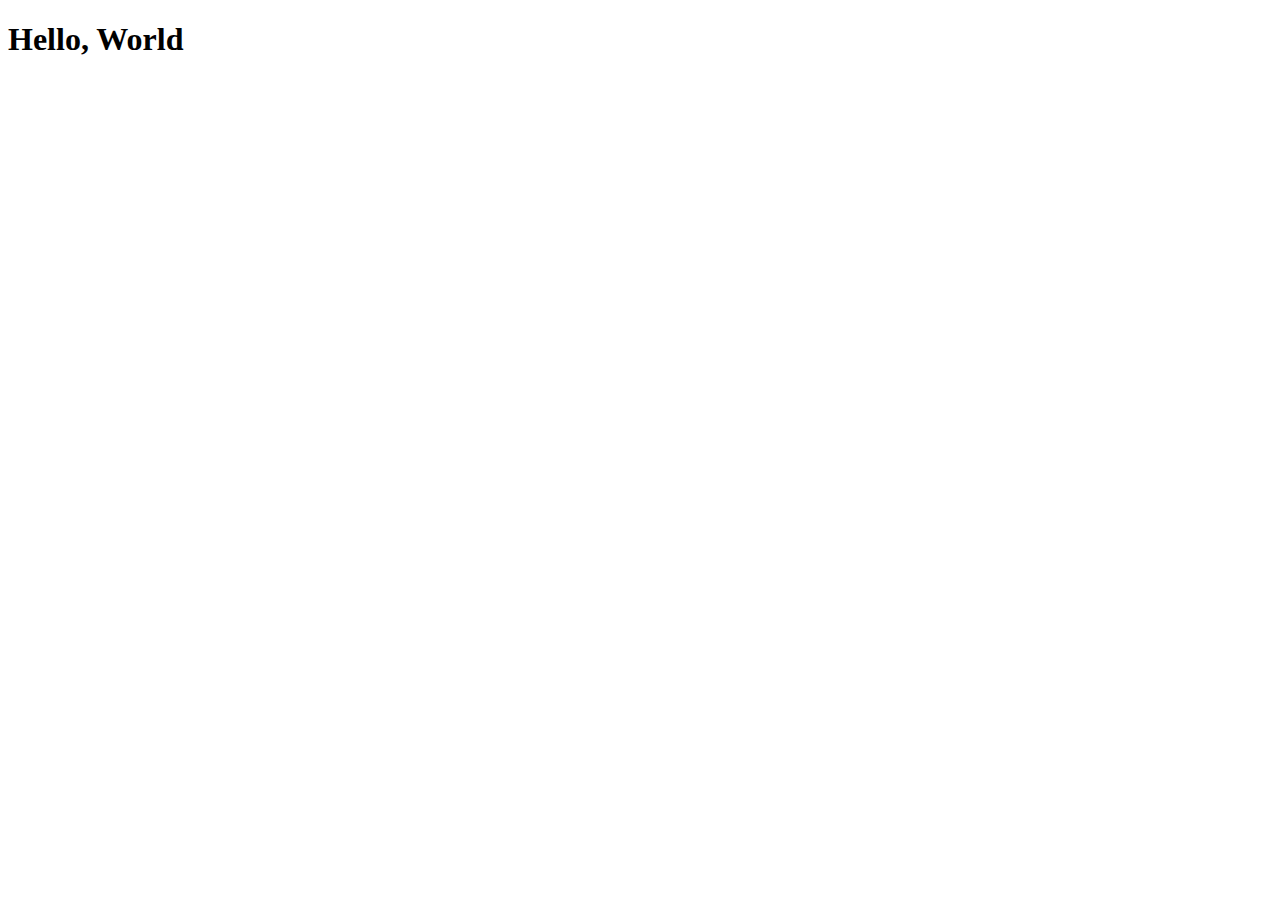
==== index.html @ a1d018de "My first commit" ====
<!DOCTYPE html>
<html lang="en">
<head>
    <meta charset="UTF-8">
    <meta http-equiv="X-UA-Compatible" content="IE=edge">
    <meta name="viewport" content="width=device-width, initial-scale=1.0">
    <title>Learn Git</title>
</head>
<body>
    <h1>Hello, World</h1>
</body>
</html>
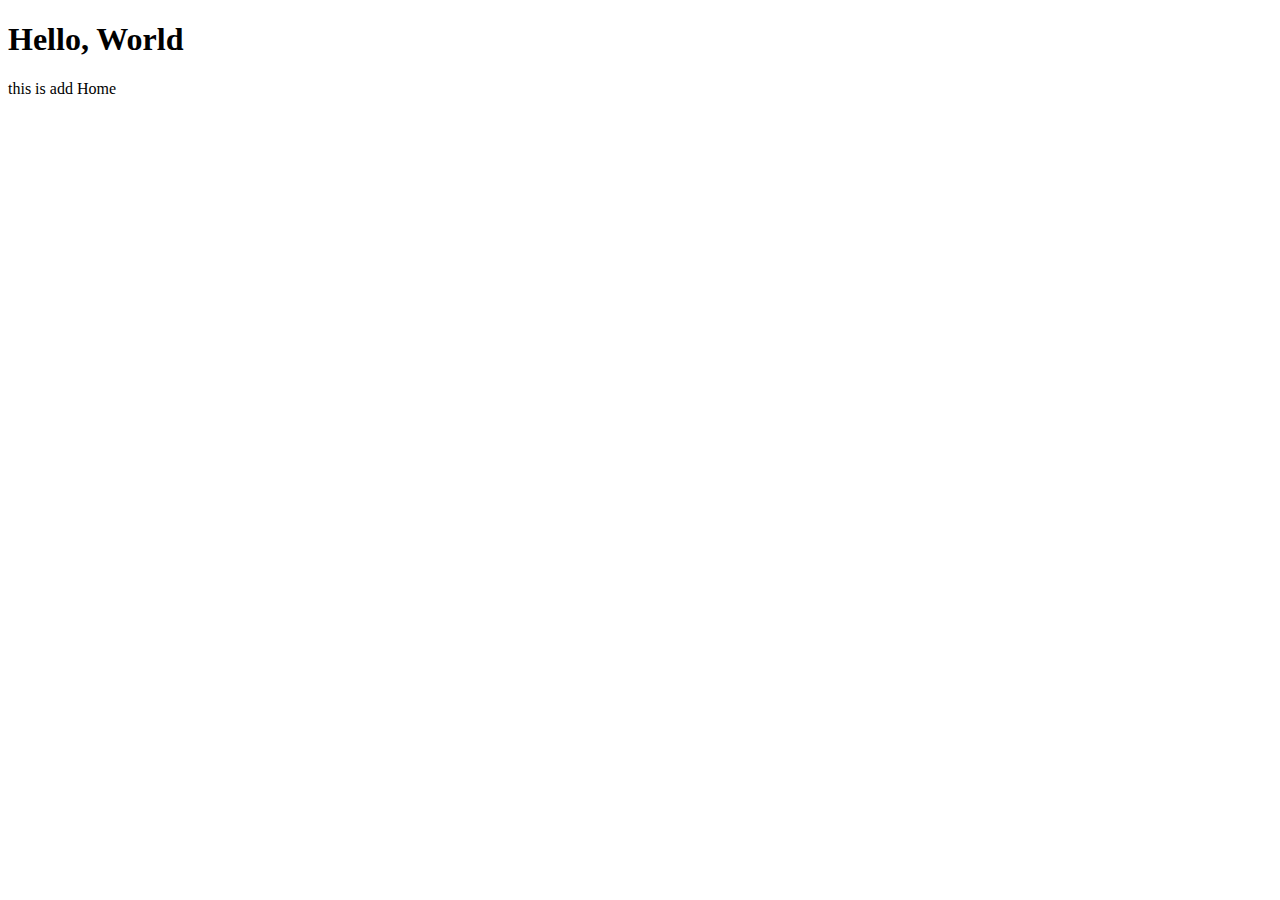
==== commit b70d33df: "add update index" ====
--- a/index.html
+++ b/index.html
@@ -8,5 +8,6 @@
 </head>
 <body>
     <h1>Hello, World</h1>
+    <p>this is add Home</p>
 </body>
 </html>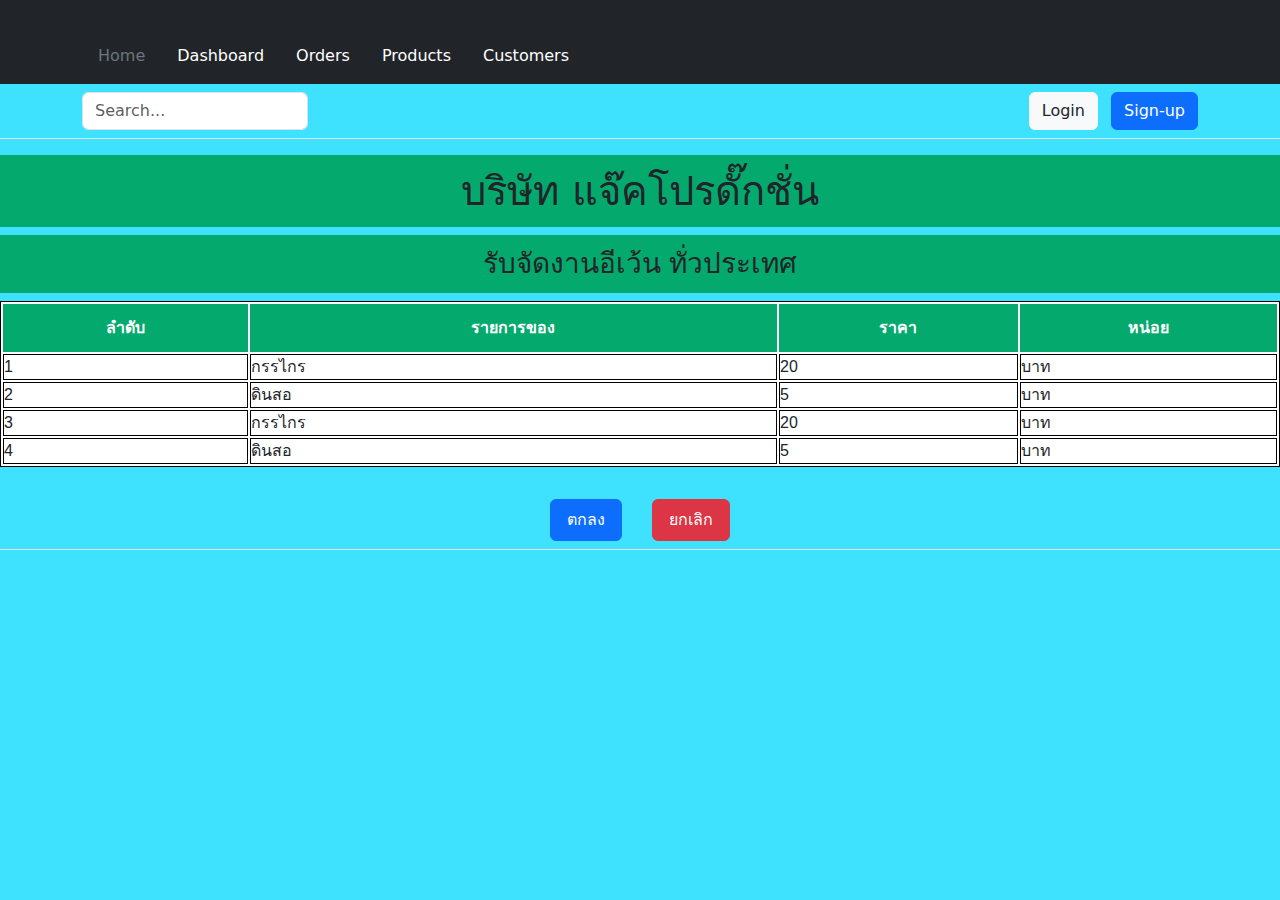
==== commit f21e6b30: "first commit" ====
--- a/index.html
+++ b/index.html
@@ -5,9 +5,108 @@
     <meta http-equiv="X-UA-Compatible" content="IE=edge">
     <meta name="viewport" content="width=device-width, initial-scale=1.0">
     <title>Learn Git</title>
+    <link rel="stylesheet" href="style.css">
+    <link rel="stylesheet" href="css/bootstrap.min.css">
 </head>
-<body>
-    <h1>Hello, World</h1>
-    <p>this is add Home</p>
+<body class="body">
+    <header>
+        <div class="px-3 py-2 text-bg-dark">
+          <div class="container">
+            <div class="d-flex flex-wrap align-items-center justify-content-center justify-content-lg-start">
+             
+              <ul class="nav col-12 col-lg-auto my-2 justify-content-center my-md-0 text-small">
+                <li>
+                  <a href="#" class="nav-link text-secondary">
+                    <svg class="bi d-block mx-auto mb-1" width="24" height="24"><use xlink:href="#home"></use></svg>
+                    Home
+                  </a>
+                </li>
+                <li>
+                  <a href="#" class="nav-link text-white">
+                    <svg class="bi d-block mx-auto mb-1" width="24" height="24"><use xlink:href="#speedometer2"></use></svg>
+                    Dashboard
+                  </a>
+                </li>
+                <li>
+                  <a href="#" class="nav-link text-white">
+                    <svg class="bi d-block mx-auto mb-1" width="24" height="24"><use xlink:href="#table"></use></svg>
+                    Orders
+                  </a>
+                </li>
+                <li>
+                  <a href="#" class="nav-link text-white">
+                    <svg class="bi d-block mx-auto mb-1" width="24" height="24"><use xlink:href="#grid"></use></svg>
+                    Products
+                  </a>
+                </li>
+                <li>
+                  <a href="#" class="nav-link text-white">
+                    <svg class="bi d-block mx-auto mb-1" width="24" height="24"><use xlink:href="#people-circle"></use></svg>
+                    Customers
+                  </a>
+                </li>
+              </ul>
+            </div>
+          </div>
+        </div>
+        <div class="px-3 py-2 border-bottom mb-3">
+          <div class="container d-flex flex-wrap justify-content-center">
+            <form class="col-12 col-lg-auto mb-2 mb-lg-0 me-lg-auto" role="search">
+              <input type="search" class="form-control" placeholder="Search..." aria-label="Search">
+            </form>
+    
+            <div class="text-end">
+              <button type="button" class="btn btn-light text-dark me-2">Login</button>
+              <button type="button" class="btn btn-primary">Sign-up</button>
+            </div>
+          </div>
+        </div>
+      </header>
+    <h1>บริษัท แจ๊คโปรดั๊กชั่น</h1>
+    <h3>รับจัดงานอีเว้น ทั่วประเทศ</h3>
+    <table class="customers">
+        <tr>
+            <th>ลำดับ</th>
+            <th>รายการของ</th>
+            <th>ราคา</th>
+            <th>หน่อย</th>
+        </tr>
+        <tr>
+            <td>1</td>
+            <td>กรรไกร</td>
+            <td>20</td>
+            <td>บาท</td>
+        </tr>
+        <tr>
+            <td>2</td>
+            <td>ดินสอ</td>
+            <td>5</td>
+            <td>บาท</td>
+        </tr>
+        <tr>
+            <td>3</td>
+            <td>กรรไกร</td>
+            <td>20</td>
+            <td>บาท</td>
+        </tr>
+        <tr>
+            <td>4</td>
+            <td>ดินสอ</td>
+            <td>5</td>
+            <td>บาท</td>
+        </tr>
+    </table>
+    <br>
+    <div class="px-3 py-2 border-bottom mb-3">
+        <div class="container d-flex flex-wrap justify-content-center">
+          <div class="text-end">
+            <button type="button" class="px-3 py-2 btn btn-primary me-4">ตกลง</button>
+            <button type="button" class="px-3 py-2 btn btn-danger">ยกเลิก</button>
+          </div>
+        </div>
+    </div>
+    <script src="js/bootstrap.min.js"></script>
+
+
 </body>
 </html>--- a/style.css
+++ b/style.css
@@ -0,0 +1,66 @@
+.body{
+    background: #3ee2ff;
+}
+
+.customers {
+    font-family: sans-serif;
+    border-collapse: separate;
+    width: 100%;
+  }
+ 
+  table {
+	background-color: #ffffff;
+  width: 100%;
+}
+  .customers td, th, table{
+    border: 1px solid #000000;
+    padding: 0;
+  }
+  /* .customers tr:nth-child(even){background-color: #7e7e7e;} */
+  
+  .customers tr:hover {background-color: #38afff;}
+  
+  .customers th, h3, h1 {
+    padding-top: 12px;
+    padding-bottom: 12px;
+    background-color: #04AA6D;
+    color: white;
+    text-align: center;
+  }
+  .button {
+    background-color: #4CAF50;
+    border: none;
+    color: white;
+    padding: 15px 32px;
+    text-align: center;
+    text-decoration: none;
+    display: inline-block;
+    font-size: 16px;
+    margin: 4px 2px;
+    cursor: pointer;
+    
+  }
+  .button2 {
+    background-color: #4CAF50;
+    border: none;
+    color: white;
+    padding: 15px 32px;
+    text-align: center;
+    text-decoration: none;
+    display: inline-block;
+    font-size: 16px;
+    margin: 4px 2px;
+    cursor: pointer;
+  }
+  .center {
+    text-align: center;
+}
+.right {
+    text-align: right;
+}
+.left {
+    text-align: left;
+}
+.div {
+    width: 100%;
+}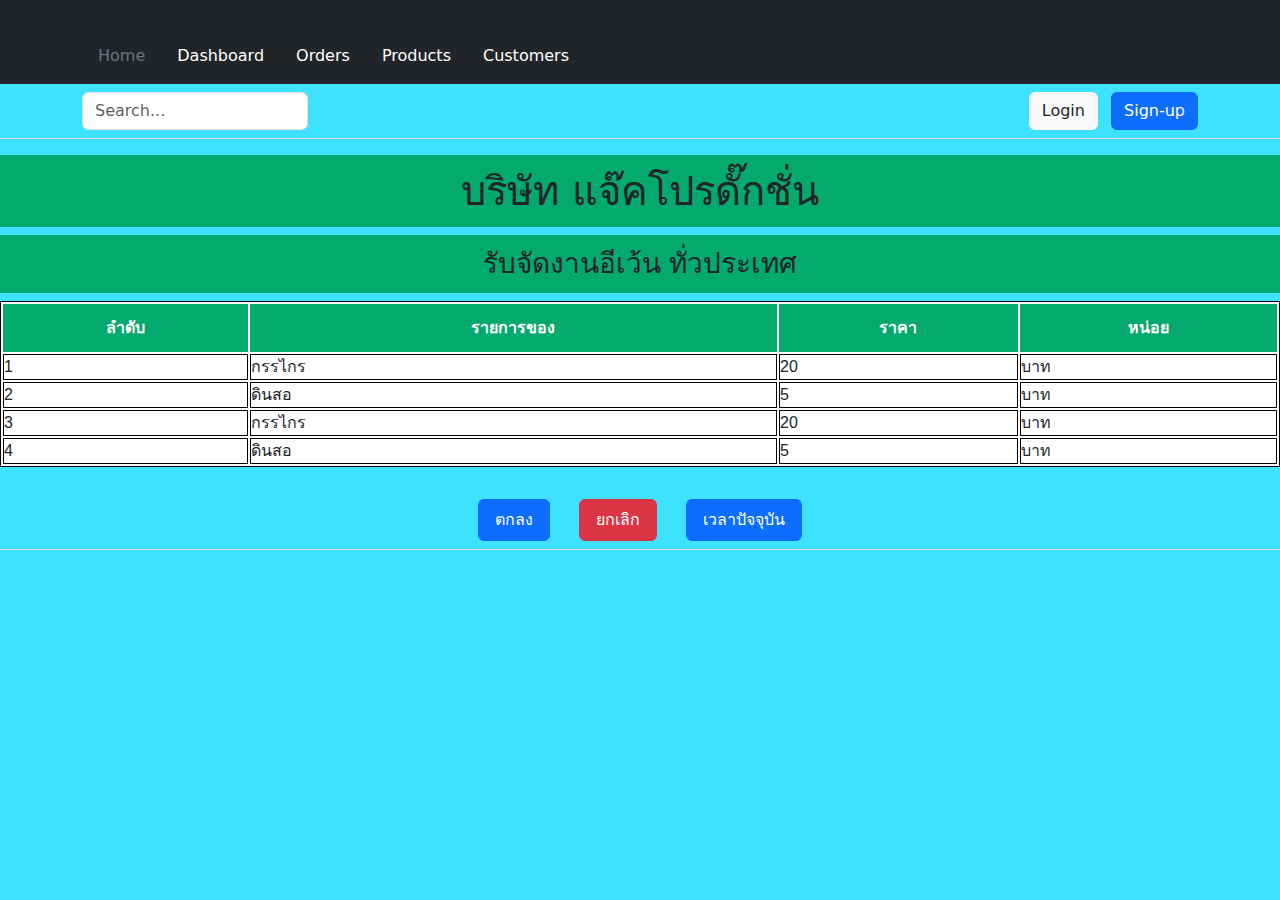
==== commit 2a22b440: "git uplode" ====
--- a/index.html
+++ b/index.html
@@ -101,11 +101,13 @@
         <div class="container d-flex flex-wrap justify-content-center">
           <div class="text-end">
             <button type="button" class="px-3 py-2 btn btn-primary me-4">ตกลง</button>
-            <button type="button" class="px-3 py-2 btn btn-danger">ยกเลิก</button>
+            <button type="button" class="px-3 py-2 btn btn-danger me-4">ยกเลิก</button>
+            <button type="button" class="px-3 py-2 btn btn-primary" onclick="time()">เวลาปัจจุบัน</button>
           </div>
         </div>
     </div>
     <script src="js/bootstrap.min.js"></script>
+    <script src="script.js"></script>
 
 
 </body>
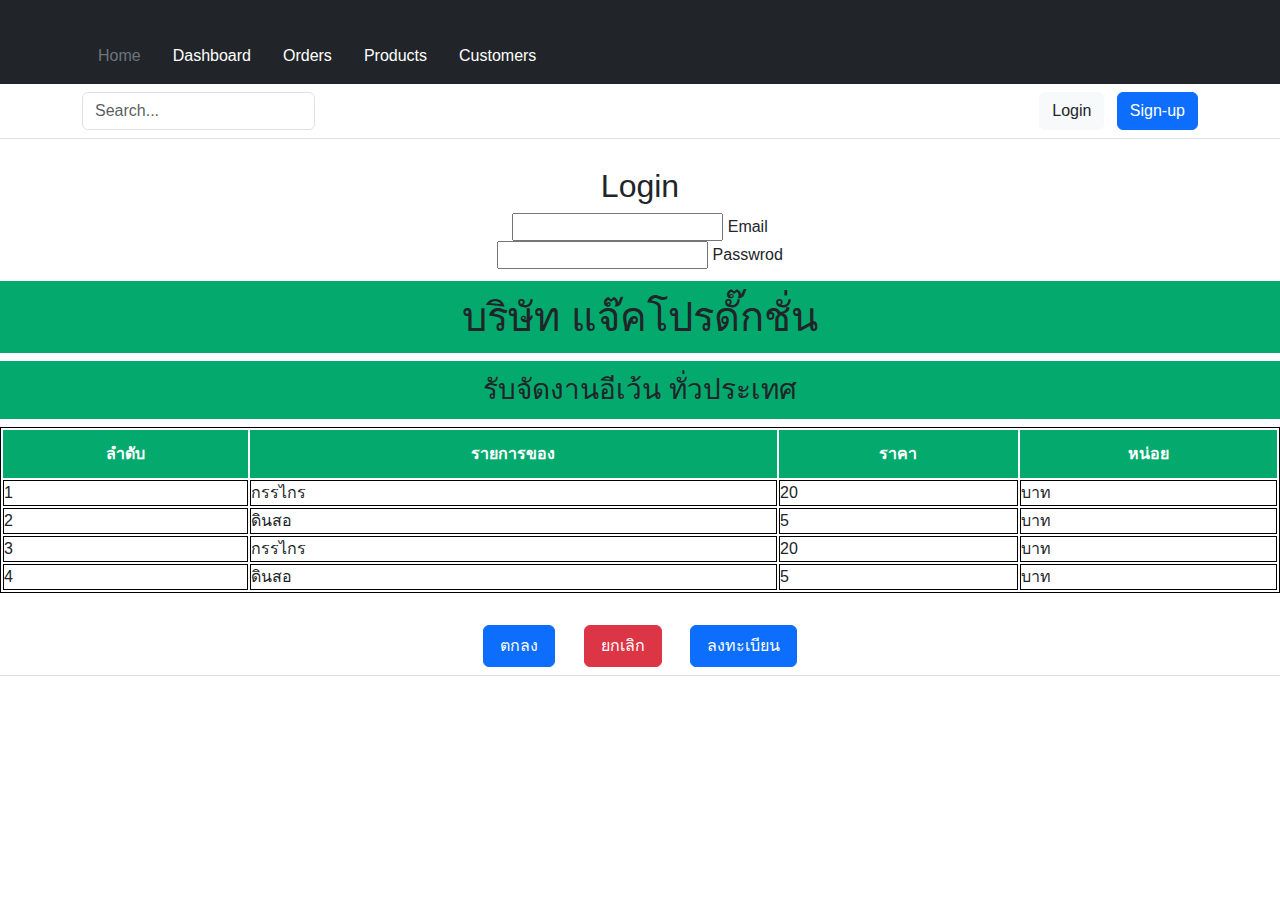
==== commit 0977494e: "up worb" ====
--- a/index.html
+++ b/index.html
@@ -62,6 +62,24 @@
           </div>
         </div>
       </header>
+<div class="wrapper">
+  <div class="form-box login">
+    <h2>Login</h2>
+    <form action="#">
+      <div class="input-box">
+        <span class="icon"></span>
+        <input type="email">
+        <label>Email</label>
+      </div>
+      <div class="input-box">
+        <span class="icon"></span>
+        <input type="password">
+        <label>Passwrod</label>
+      </div>
+    </form>
+  </div>
+</div>
+
     <h1>บริษัท แจ๊คโปรดั๊กชั่น</h1>
     <h3>รับจัดงานอีเว้น ทั่วประเทศ</h3>
     <table class="customers">
@@ -102,7 +120,7 @@
           <div class="text-end">
             <button type="button" class="px-3 py-2 btn btn-primary me-4">ตกลง</button>
             <button type="button" class="px-3 py-2 btn btn-danger me-4">ยกเลิก</button>
-            <button type="button" class="px-3 py-2 btn btn-primary" onclick="time()">เวลาปัจจุบัน</button>
+            <button type="button" class="px-3 py-2 btn btn-primary" onclick="time()">ลงทะเบียน</button>
           </div>
         </div>
     </div>
--- a/style.css
+++ b/style.css
@@ -1,4 +1,10 @@
-.body{
+*{
+  margin: 0;
+  padding: 0;
+  box-sizing: border-box;
+  font-family: 'Poppins', sans-serif;
+}
+body{
     background: #3ee2ff;
 }
 
@@ -20,11 +26,17 @@
   
   .customers tr:hover {background-color: #38afff;}
   
-  .customers th, h3, h1 {
+  .customers th, h3, h1{
     padding-top: 12px;
     padding-bottom: 12px;
     background-color: #04AA6D;
     color: white;
+    text-align: center;
+  }
+  .customers1 p{
+    padding-top: 5px;
+    padding-bottom: 3px;
+    font-size: 30px;
     text-align: center;
   }
   .button {
@@ -63,4 +75,18 @@
 }
 .div {
     width: 100%;
-}+}
+.leftmenuinnerinner {
+  height:50%;
+  width:50%;
+  background-color:#E7E9EB;
+  overflow-y:scroll;
+  overflow-x:hidden;
+  padding-top:20px;
+  }
+
+  .wrapper {
+    padding-top: 12px;
+    padding-bottom: 12px;
+    text-align: center;
+  }